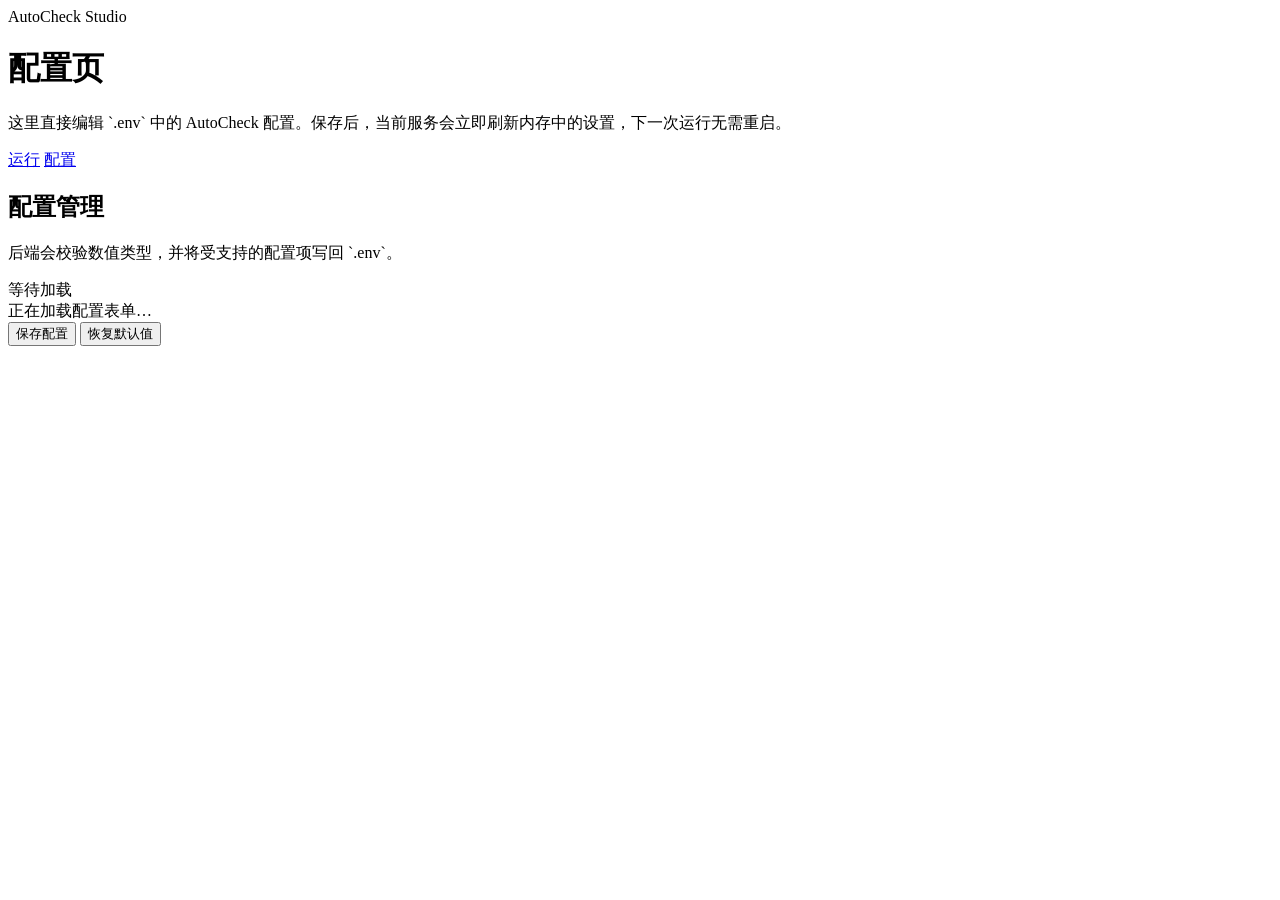
==== src/autocheck/web/static/config.html @ dded3a20 "Split web UI frontend and add config page" ====
<!doctype html>
<html lang="zh-CN">
<head>
  <meta charset="utf-8">
  <meta name="viewport" content="width=device-width, initial-scale=1">
  <title>AutoCheck Config</title>
  <link rel="stylesheet" href="/assets/styles.css">
</head>
<body data-page="config">
  <div class="shell">
    <header class="hero">
      <div class="hero-copy">
        <span class="eyebrow">AutoCheck Studio</span>
        <h1>配置页</h1>
        <p class="lead">这里直接编辑 `.env` 中的 AutoCheck 配置。保存后，当前服务会立即刷新内存中的设置，下一次运行无需重启。</p>
      </div>
      <nav class="nav">
        <a class="nav-link" href="/">运行</a>
        <a class="nav-link is-active" href="/config">配置</a>
      </nav>
    </header>

    <section class="panel">
      <div class="section-head">
        <div>
          <h2>配置管理</h2>
          <p class="section-copy">后端会校验数值类型，并将受支持的配置项写回 `.env`。</p>
        </div>
        <span class="status-pill" id="config-status">等待加载</span>
      </div>
      <div class="notice is-hidden" id="config-error"></div>
      <div class="notice notice-success is-hidden" id="config-success"></div>
      <div class="meta-bar" id="config-meta"></div>
      <form id="config-form" class="stack">
        <div id="config-groups">
          <div class="empty-state">正在加载配置表单…</div>
        </div>
        <div class="actions">
          <button type="submit" id="config-submit">保存配置</button>
          <button type="button" class="ghost-button" id="config-reset">恢复默认值</button>
        </div>
      </form>
    </section>
  </div>
  <script src="/assets/app.js" defer></script>
</body>
</html>
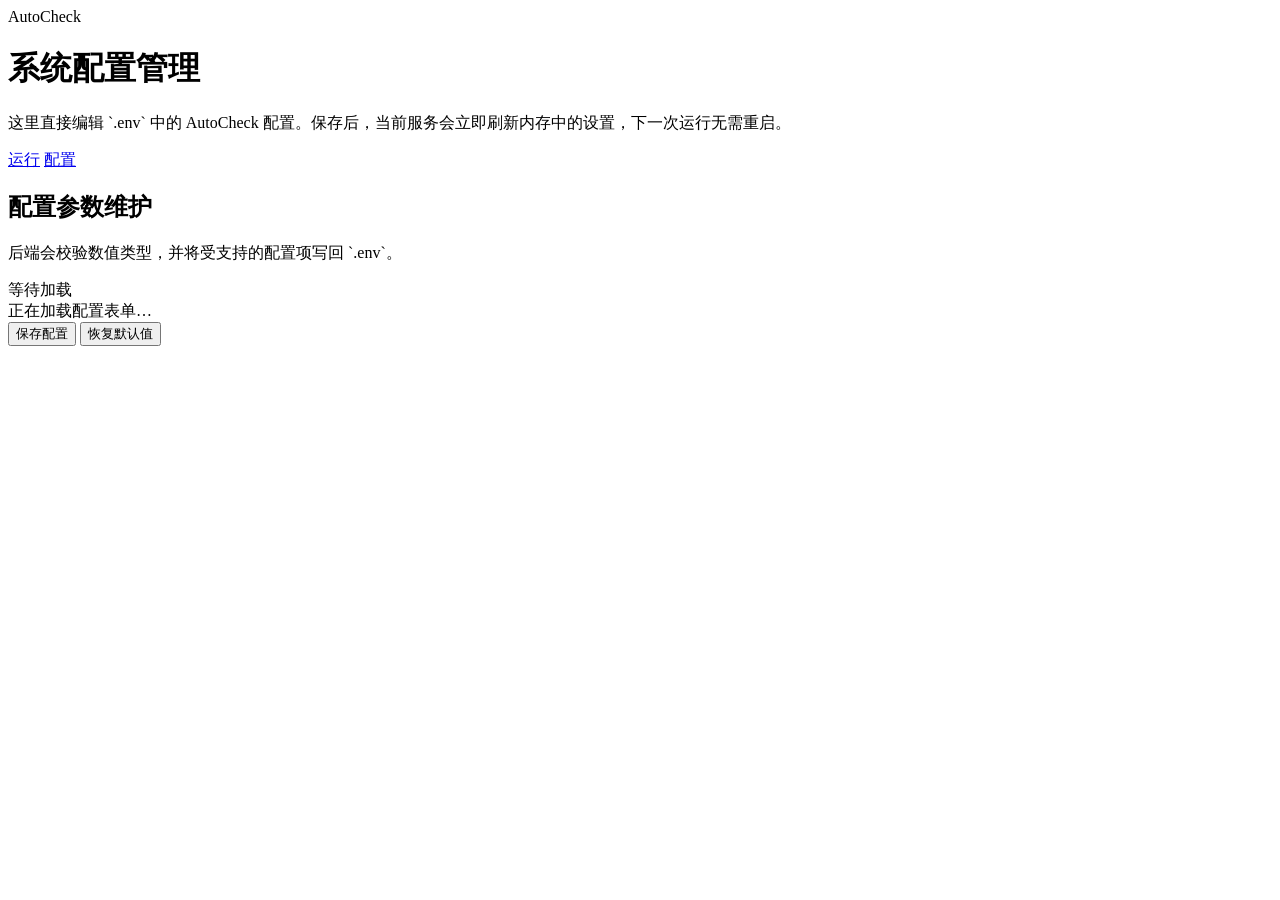
==== commit 3ac6ec0a: "Formalize web page titles" ====
--- a/src/autocheck/web/static/config.html
+++ b/src/autocheck/web/static/config.html
@@ -3,15 +3,15 @@
 <head>
   <meta charset="utf-8">
   <meta name="viewport" content="width=device-width, initial-scale=1">
-  <title>AutoCheck Config</title>
+  <title>AutoCheck 系统配置管理</title>
   <link rel="stylesheet" href="/assets/styles.css">
 </head>
 <body data-page="config">
   <div class="shell">
     <header class="hero">
       <div class="hero-copy">
-        <span class="eyebrow">AutoCheck Studio</span>
-        <h1>配置页</h1>
+        <span class="eyebrow">AutoCheck</span>
+        <h1>系统配置管理</h1>
         <p class="lead">这里直接编辑 `.env` 中的 AutoCheck 配置。保存后，当前服务会立即刷新内存中的设置，下一次运行无需重启。</p>
       </div>
       <nav class="nav">
@@ -23,7 +23,7 @@
     <section class="panel">
       <div class="section-head">
         <div>
-          <h2>配置管理</h2>
+          <h2>配置参数维护</h2>
           <p class="section-copy">后端会校验数值类型，并将受支持的配置项写回 `.env`。</p>
         </div>
         <span class="status-pill" id="config-status">等待加载</span>
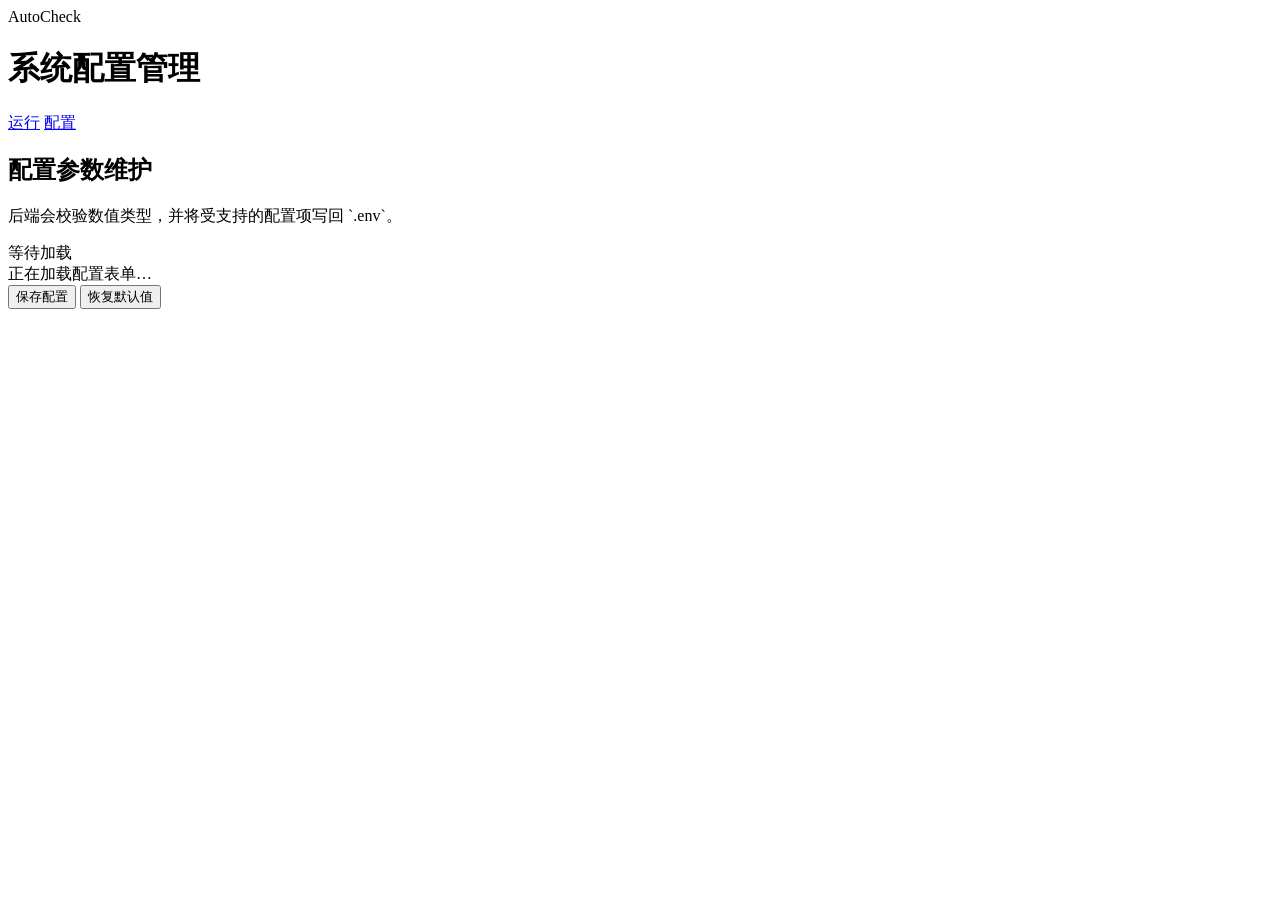
==== commit c415843e: "Remove web page subtitles" ====
--- a/src/autocheck/web/static/config.html
+++ b/src/autocheck/web/static/config.html
@@ -12,7 +12,6 @@
       <div class="hero-copy">
         <span class="eyebrow">AutoCheck</span>
         <h1>系统配置管理</h1>
-        <p class="lead">这里直接编辑 `.env` 中的 AutoCheck 配置。保存后，当前服务会立即刷新内存中的设置，下一次运行无需重启。</p>
       </div>
       <nav class="nav">
         <a class="nav-link" href="/">运行</a>
